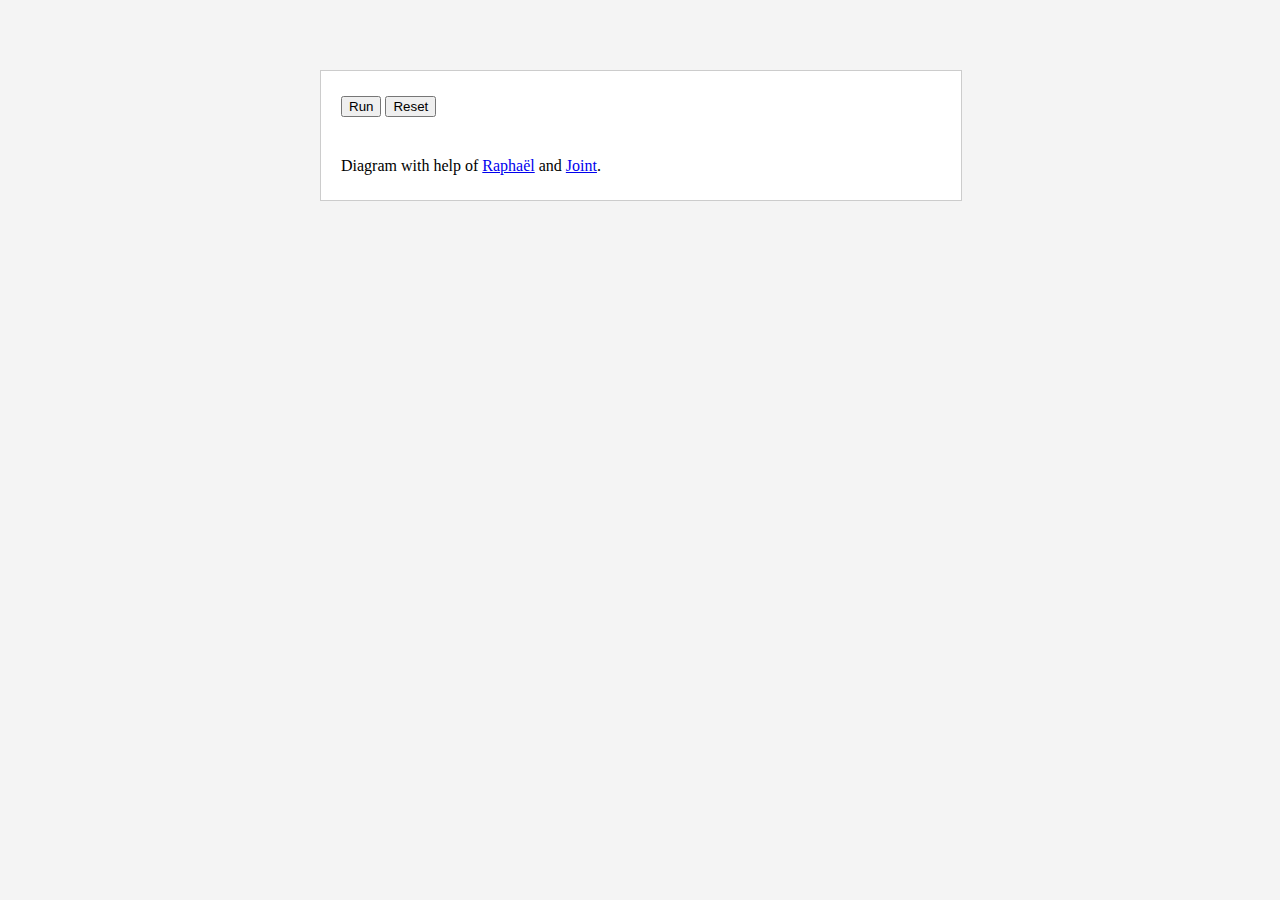
==== index.html @ 9e263c1a "Styling the machine" ====
<!doctype html>
<head>
	<meta charset="utf-8" />
	<title>Turing</title>
	<link rel="stylesheet" href="static/style.css" />
	<script src="static/jquery.js"></script>
	<script src="static/raphael.js"></script>
	<script src="static/joint.js"></script>
	<script src="static/turing.js"></script>
	<script>
		$(function () {

			// Graph
	        var r = Raphael('canvas', 640, 400);
	        var st = r.set();
	        var c1 = r.circle(40, 40, 20);
	        c1.node.setAttribute('class', 'state s1');
	        r.text(40, 40, "s1").attr({ "font-size": 15});
	        var c2 = r.circle(200, 40, 20);
	        c2.node.setAttribute('class', 'state s2');
	        r.text(200, 40, "s2").attr({ "font-size": 15});	        
	        var c3 = r.circle(400, 40, 20);
	        c3.node.setAttribute('class', 'state s3');
	        r.text(400, 40, "s3").attr({ "font-size": 15});
	        c1.joint(c2, {attrs: {'stroke-dasharray': 'none'}});
	        c1.joint(c1, {beSmooth: true, vertices: ['80 90', '50 100'], attrs: {'stroke-dasharray': 'none'}});
	        c2.joint(c3, {attrs: {'stroke-dasharray': 'none'}});
	        st.push(c1, c2, c3);

	        // States

	        function s3 (value) {
				// END
			}

			function s2 (value) {

				if (value == 'A') {
					return {state: s3, value: 'A', move: 'right'};
				} else {
					return {state: s2, value: 'Y', move: 'left'};
				}
			}

			function s1(value) {

				if (value == 'C') {
					return {state: s2, value: 'C', move: 'left'};
				} else {
					return {state: s1, value: 'X', move: 'right'};
				}
			}

			// Turning machine
			var turing = new Turing(s1, s3, ['A', 'B', 'B', 'B', 'C']);

			$('#run').toggle(function () {

				turing.run();
				$(this).val("Cancel").attr('disabled', '');

			}, function () {

				var $this = $(this);
				$this.val("Cancel…").attr('disabled', 'disabled');
				turing.cancel(function () {
					$this.val("Run").attr('disabled', '');
				});
			});

			$('#reset').click(function () {
				turing.reset();
			});
		});
	</script>
</head>
<body>

	<ol class="turing"></ol>
	
	<div class="container">
		<div class="control">
			<input id="run" type="button" value="Run" />
			<input id="reset" type="button" value="Reset" />
		</div>

		<div id="canvas"></div>
		
		<footer>Diagram with help of <a href="http://raphaeljs.com/">Raphaël</a> and <a href="http://www.jointjs.com/">Joint</a>.</footer>
	</div>
</body>
</html>
---- static/style.css ----
body {
	background-color: #f4f4f4;
	margin: 30px 0;
}

ol {
	padding: 0;
}

li {
	display: table-cell;
	vertical-align: bottom;
	padding-right: 5px;
}

li input[type=text] {
	font-family: Consolas, Monaco, monospace;
	font-size: 1.5em;
	width: 40px;
	height: 40px;
	border: 1px solid #ccc;
	text-align: center;
}

li.active input[type=text] {
	background-color: #fff8de;
	border-color: #e7ddb4;
}

li.active:before {
	content: url('magnet.png');
	display: block;
	width: 24px;
	height: 30px;
	margin: 0 auto;
}

.container {
	position: fixed;
	width: 600px;
	margin: 40px auto;
	padding: 25px 20px;
	left: 50%;
	margin-left: -320px;
	background-color: #fff;
	border: 1px solid #ccc;
}

#canvas {
	margin: 40px auto;
}
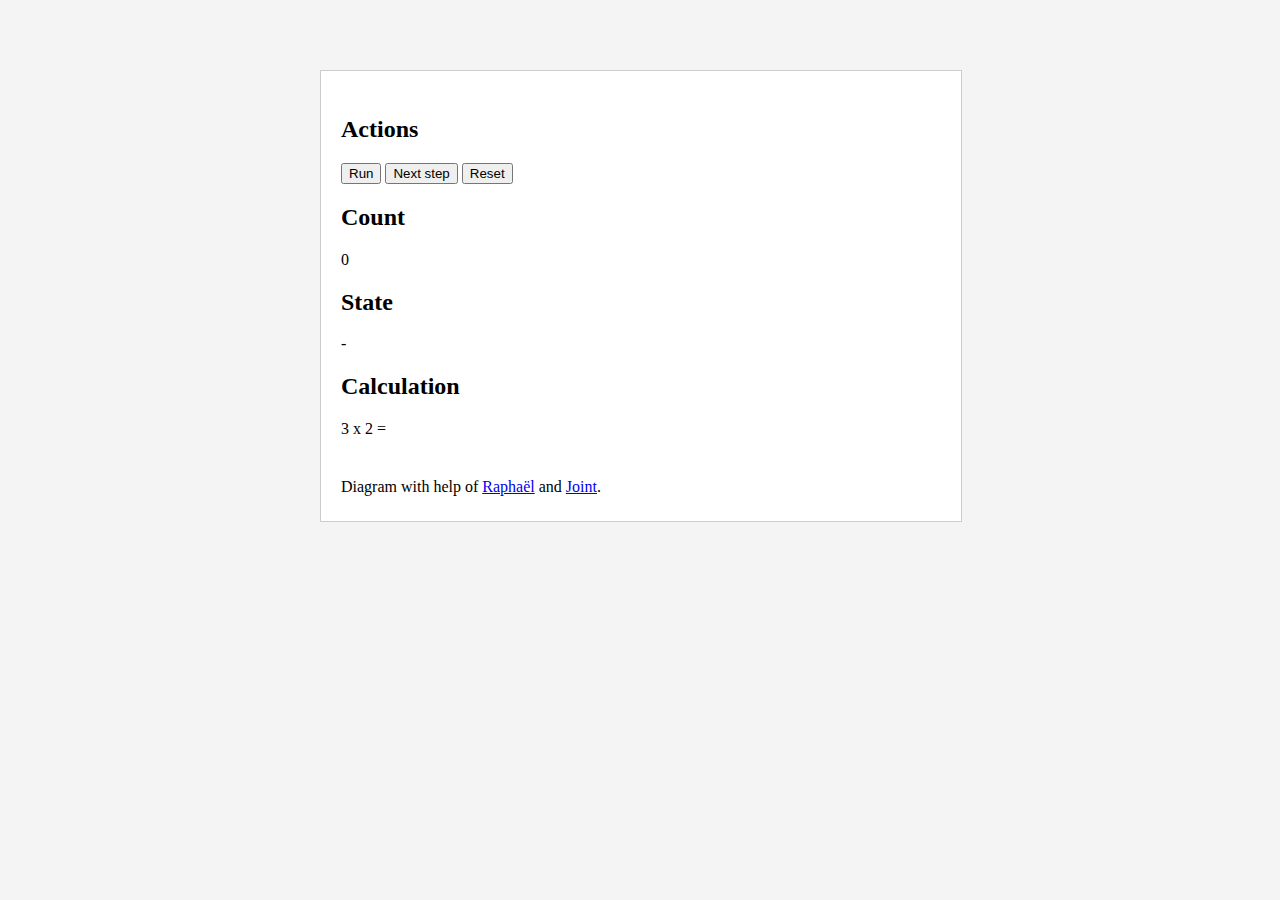
==== commit 4246ecc2: "New states index format" ====
--- a/index.html
+++ b/index.html
@@ -1,7 +1,7 @@
 <!doctype html>
 <head>
 	<meta charset="utf-8" />
-	<title>Turing</title>
+	<title>Turing machine in JavaScript</title>
 	<link rel="stylesheet" href="static/style.css" />
 	<script src="static/jquery.js"></script>
 	<script src="static/raphael.js"></script>
@@ -27,45 +27,55 @@
 	        c2.joint(c3, {attrs: {'stroke-dasharray': 'none'}});
 	        st.push(c1, c2, c3);
 
-	        // States
+	        // Steps
+			var steps = {};
 
-	        function s3 (value) {
-				// END
-			}
+	        // s1: 
+	        steps['s1:1'] = {state: 's2', value: 'X', move: 'right'};
+	        steps['s1:*'] = {state: 's8', value: '*', move: 'left'};
 
-			function s2 (value) {
+	        // s2: move to right until * and goto s3 
+	        steps['s2:1'] = {state: 's2', value: '1', move: 'right'};
+	        steps['s2:*'] = {state: 's3', value: '*', move: 'right'};
 
-				if (value == 'A') {
-					return {state: s3, value: 'A', move: 'right'};
-				} else {
-					return {state: s2, value: 'Y', move: 'left'};
-				}
-			}
+	        // s3: replace 1 with Y and goto s4
+	        steps['s3:1'] = {state: 's4', value: 'Y', move: 'right'};
+	        steps['s3:='] = {state: 's7', value: '=', move: 'left'};
 
-			function s1(value) {
+	        // s4: move until = and goto s5
+	        steps['s4:1'] = {state: 's4', value: '1', move: 'right'};
+	        steps['s4:='] = {state: 's5', value: '=', move: 'right'};
 
-				if (value == 'C') {
-					return {state: s2, value: 'C', move: 'left'};
-				} else {
-					return {state: s1, value: 'X', move: 'right'};
-				}
-			}
+	        // s5: write 1 into empty place and goto s6
+	        steps['s5:1'] = {state: 's5', value: '1', move: 'right'};
+	        steps['s5:']  = {state: 's6', value: '1', move: 'left'};
+	        
+	        // s5: seek left until Y
+	        steps['s6:1'] = {state: 's6', value: '1', move: 'left'};
+	        steps['s6:='] = {state: 's6', value: '=', move: 'left'};
+	        steps['s6:Y'] = {state: 's3', value: 'Y', move: 'right'};
+
+	        // s7: cleanup Y and seek X
+	        steps['s7:Y'] = {state: 's7', value: '1', move: 'left'};
+	        steps['s7:*'] = {state: 's7', value: '*', move: 'left'};
+	        steps['s7:1'] = {state: 's7', value: '1', move: 'left'};
+	        steps['s7:X'] = {state: 's1', value: 'X', move: 'right'};
+	        
+	        // s8: cleanup X
+	        steps['s8:X'] = {state: 's8', value: '1', move: 'left'};
+	        steps['s8:']  = {state: 's9', value: '', move: 'right'};
 
 			// Turning machine
-			var turing = new Turing(s1, s3, ['A', 'B', 'B', 'B', 'C']);
+			var turing = new Turing(steps, 's1', 's9', ['1', '1', '1', '*', '0', '=']);
 
 			$('#run').toggle(function () {
+				turing.run();
+			}, function () {
+				turing.pause();
+			});
 
-				turing.run();
-				$(this).val("Cancel").attr('disabled', '');
-
-			}, function () {
-
-				var $this = $(this);
-				$this.val("Cancel…").attr('disabled', 'disabled');
-				turing.cancel(function () {
-					$this.val("Run").attr('disabled', '');
-				});
+			$('#step').click(function () {
+				turing.step();
 			});
 
 			$('#reset').click(function () {
@@ -79,13 +89,29 @@
 	<ol class="turing"></ol>
 	
 	<div class="container">
-		<div class="control">
-			<input id="run" type="button" value="Run" />
-			<input id="reset" type="button" value="Reset" />
+		<div class="actions">
+			<h2>Actions</h2>
+			<p>
+				<input id="run" type="button" value="Run" />
+				<input id="step" type="button" value="Next step" />
+				<input id="reset" type="button" value="Reset" />
+			</p>
+		</div>
+		<div class="count">
+			<h2>Count</h2>
+			<p id="count">0</p>
+		</div>
+		<div class="state">
+			<h2>State</h2>
+			<p id="state">-</p>
+		</div>
+		<div class="calc">
+			<h2>Calculation</h2>
+			<p id="calc">3 x 2 =</p>
 		</div>
 
 		<div id="canvas"></div>
-		
+
 		<footer>Diagram with help of <a href="http://raphaeljs.com/">Raphaël</a> and <a href="http://www.jointjs.com/">Joint</a>.</footer>
 	</div>
 </body>
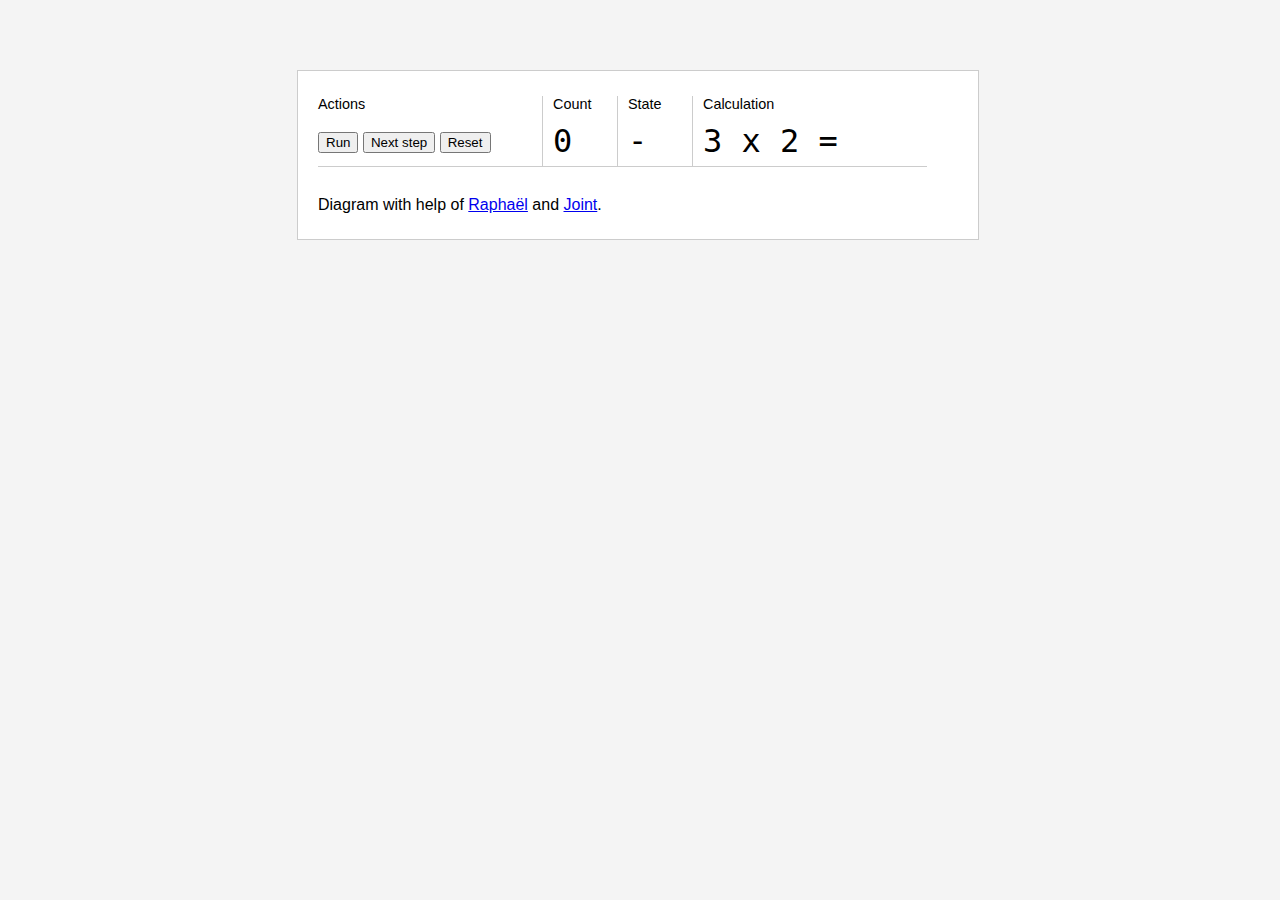
==== commit e3141464: "Multiplication with 0 and proper reset" ====
--- a/index.html
+++ b/index.html
@@ -63,15 +63,28 @@
 	        
 	        // s8: cleanup X
 	        steps['s8:X'] = {state: 's8', value: '1', move: 'left'};
-	        steps['s8:']  = {state: 's9', value: '', move: 'right'};
+	        steps['s8:']  = {state: 'se', value: '', move: 'right'};
+	        
+	        // handle 0
+	        steps['s1:0'] = {state: 's9', value: '0', move: 'right'};
+	        steps['s3:0'] = {state: 's9', value: '0', move: 'right'};
+	        steps['s9:*'] = {state: 's9', value: '*', move: 'right'};
+	        steps['s9:1'] = {state: 's9', value: '1', move: 'right'};
+	        steps['s9:0'] = {state: 's9', value: '0', move: 'right'};
+	        steps['s9:='] = {state: 's9', value: '=', move: 'right'};
+	        steps['s9:']  = {state: 's10', value: '0', move: 'left'};
+	        steps['s10:='] = {state: 's10', value: '=', move: 'left'};
+	        steps['s10:0'] = {state: 's10', value: '0', move: 'left'};
+	        steps['s10:*'] = {state: 's10', value: '*', move: 'left'};
+	        steps['s10:X'] = {state: 's10', value: '1', move: 'left'};
+	        steps['s10:1'] = {state: 's10', value: '1', move: 'left'};
+	        steps['s10:'] = {state: 'se', value: '', move: 'right'};
 
 			// Turning machine
-			var turing = new Turing(steps, 's1', 's9', ['1', '1', '1', '*', '0', '=']);
+			var turing = new Turing(steps, 's1', 'se', ['1', '1', '1', '*', '1', '1', '=']);
 
-			$('#run').toggle(function () {
+			$('#run').click(function () {
 				turing.run();
-			}, function () {
-				turing.pause();
 			});
 
 			$('#step').click(function () {
--- a/static/style.css
+++ b/static/style.css
@@ -1,6 +1,17 @@
 body {
 	background-color: #f4f4f4;
 	margin: 30px 0;
+	font-family: Helvetica, Arial, sans-serif;
+}
+
+h2 {
+	font-size: 0.9em;
+	font-weight: normal;
+	margin: 0 0 0.7em 0;
+}
+
+p {
+	margin: 0;
 }
 
 ol {
@@ -20,6 +31,8 @@
 	height: 40px;
 	border: 1px solid #ccc;
 	text-align: center;
+	background-color: #fff;
+	color: #000;
 }
 
 li.active input[type=text] {
@@ -37,15 +50,50 @@
 
 .container {
 	position: fixed;
-	width: 600px;
+	width: 640px;
 	margin: 40px auto;
 	padding: 25px 20px;
 	left: 50%;
-	margin-left: -320px;
+	margin-left: -343px;
 	background-color: #fff;
 	border: 1px solid #ccc;
 }
 
+.actions, .count, .state, .calc {
+	float: left;
+	width: 35%;
+	height: 70px;
+	border: 1px solid #ccc;
+	border-width: 0 1px 1px 0;
+}
+
+.actions p {
+	line-height: 2.5em;
+}
+
+.count, .state, .calc {
+	padding-left: 10px;
+}
+
+.count p, .state p, .calc p {
+	font-size: 2em;
+	font-family: Consolas, Monaco, monospace;
+}
+
+.count {
+	width: 10%;
+}
+
+.state {
+	width: 10%;
+}
+
+.calc {
+	width: 35%;
+	border-right: 0;
+}
+
 #canvas {
-	margin: 40px auto;
+	clear: both;
+	margin: 100px auto;
 }
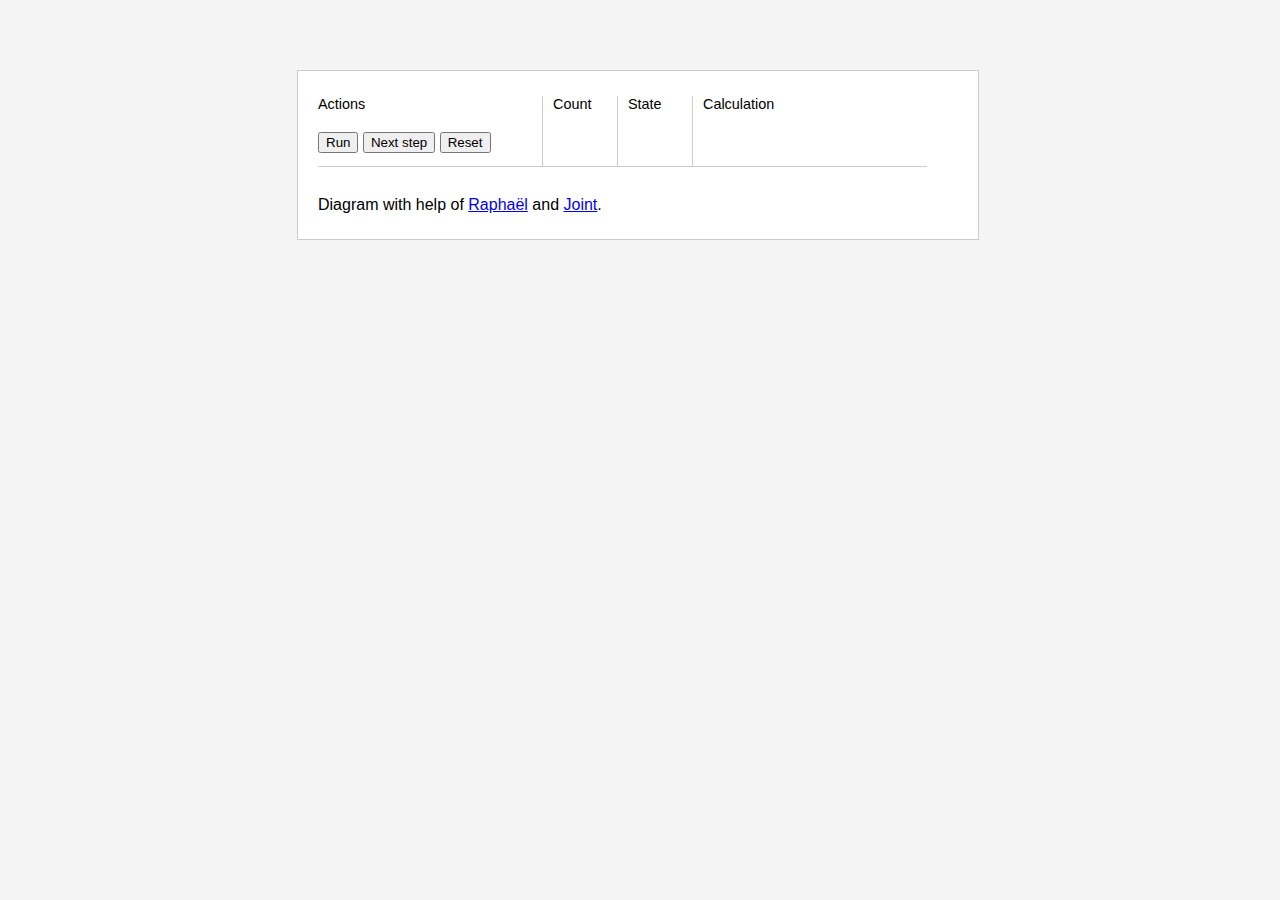
==== commit 53bea202: "Set no more needed" ====
--- a/index.html
+++ b/index.html
@@ -12,20 +12,22 @@
 
 			// Graph
 	        var r = Raphael('canvas', 640, 400);
-	        var st = r.set();
+
 	        var c1 = r.circle(40, 40, 20);
 	        c1.node.setAttribute('class', 'state s1');
 	        r.text(40, 40, "s1").attr({ "font-size": 15});
+	        
 	        var c2 = r.circle(200, 40, 20);
 	        c2.node.setAttribute('class', 'state s2');
-	        r.text(200, 40, "s2").attr({ "font-size": 15});	        
+	        r.text(200, 40, "s2").attr({ "font-size": 15});
+
 	        var c3 = r.circle(400, 40, 20);
 	        c3.node.setAttribute('class', 'state s3');
 	        r.text(400, 40, "s3").attr({ "font-size": 15});
-	        c1.joint(c2, {attrs: {'stroke-dasharray': 'none'}});
+
+	        c1.joint(c2, {label: 'f', attrs: {'stroke-dasharray': 'none'}});
 	        c1.joint(c1, {beSmooth: true, vertices: ['80 90', '50 100'], attrs: {'stroke-dasharray': 'none'}});
 	        c2.joint(c3, {attrs: {'stroke-dasharray': 'none'}});
-	        st.push(c1, c2, c3);
 
 	        // Steps
 			var steps = {};
@@ -63,7 +65,7 @@
 	        
 	        // s8: cleanup X
 	        steps['s8:X'] = {state: 's8', value: '1', move: 'left'};
-	        steps['s8:']  = {state: 'se', value: '', move: 'right'};
+	        steps['s8:']  = {state: 's11', value: '', move: 'right'};
 	        
 	        // handle 0
 	        steps['s1:0'] = {state: 's9', value: '0', move: 'right'};
@@ -78,10 +80,13 @@
 	        steps['s10:*'] = {state: 's10', value: '*', move: 'left'};
 	        steps['s10:X'] = {state: 's10', value: '1', move: 'left'};
 	        steps['s10:1'] = {state: 's10', value: '1', move: 'left'};
-	        steps['s10:'] = {state: 'se', value: '', move: 'right'};
+	        steps['s10:'] = {state: 's11', value: '', move: 'right'};
 
 			// Turning machine
-			var turing = new Turing(steps, 's1', 'se', ['1', '1', '1', '*', '1', '1', '=']);
+			var turing = new Turing(steps, 's1', 's11');
+			turing.tape = ['1', '1', '1', '*', '1', '1', '='];
+			turing.calc = '3 x 2 =';
+			turing.reset();
 
 			$('#run').click(function () {
 				turing.run();
@@ -93,6 +98,39 @@
 
 			$('#reset').click(function () {
 				turing.reset();
+			});
+
+			$('#calc').click(function () {
+				var calc = prompt('Please type in new calculation (e.g. 3 x 2):');
+				if (calc) {
+					var match = calc.match(/([0-9]+)[ ]*x[ ]*([0-9]+)/i);
+					var first = parseInt(match[1]), second = parseInt(match[2]);
+					if (match) {
+						var tape = [];
+						var i = 0;
+						if (0 == first) {
+							tape[i++] = '0';
+						} else {
+							for ( ; i < first; i++) {
+								tape[i] = '1';
+							}
+						}
+						tape[i++] = '*';
+						if (0 == second) {
+							tape[i++] = '0';
+						} else {
+							for (var end = second + i; i < end; i++) {
+								tape[i] = '1';
+							}
+						}
+						tape[i++] = '=';
+						turing.tape = tape;
+						turing.calc = first + ' x ' + second + ' =';
+						turing.reset();
+					} else {
+						alert('Sorry, invalid input!');
+					}
+				}
 			});
 		});
 	</script>
@@ -112,15 +150,15 @@
 		</div>
 		<div class="count">
 			<h2>Count</h2>
-			<p id="count">0</p>
+			<p id="count"></p>
 		</div>
 		<div class="state">
 			<h2>State</h2>
-			<p id="state">-</p>
+			<p id="state"></p>
 		</div>
 		<div class="calc">
 			<h2>Calculation</h2>
-			<p id="calc">3 x 2 =</p>
+			<p id="calc"></p>
 		</div>
 
 		<div id="canvas"></div>
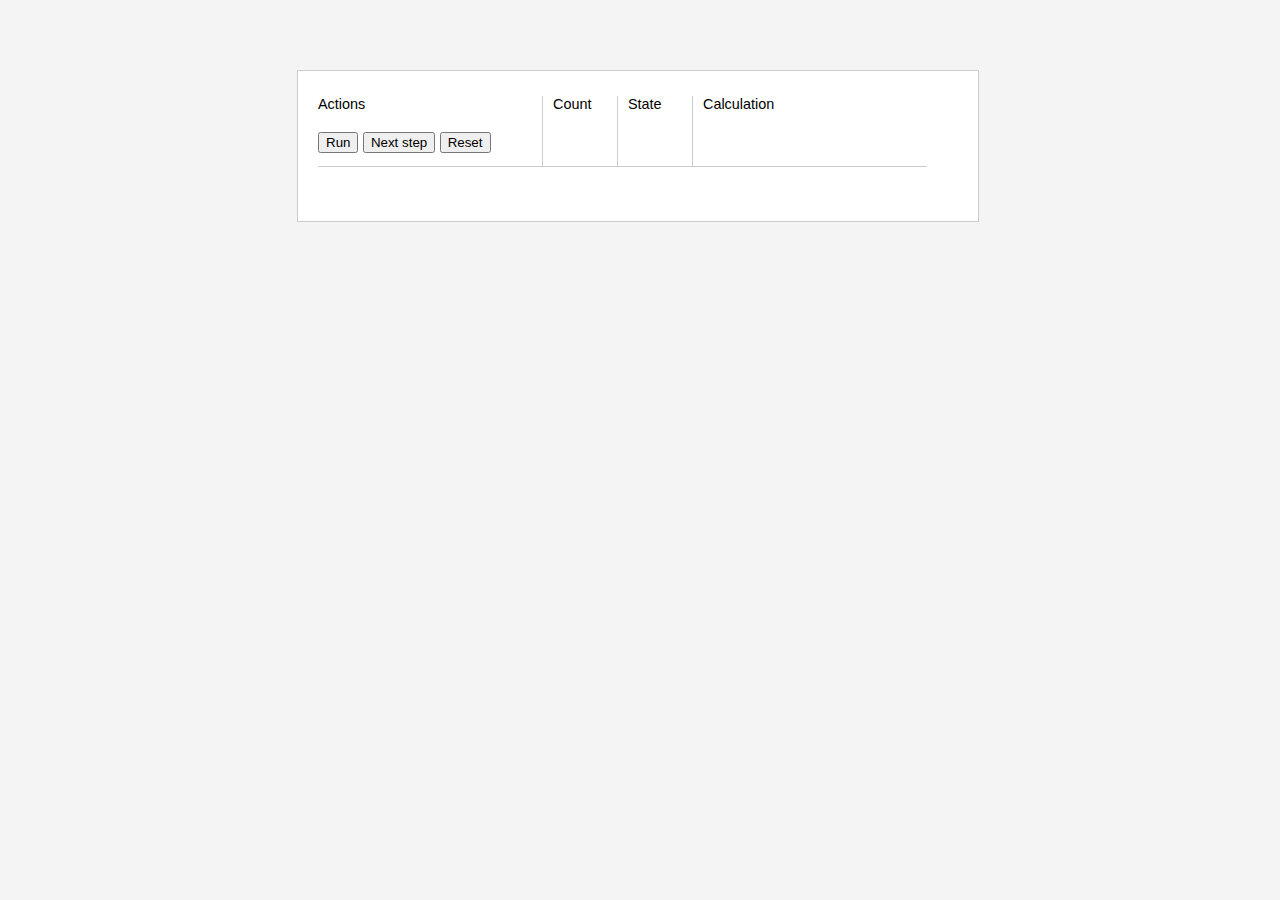
==== commit 8237c03e: "Complete diagram" ====
--- a/index.html
+++ b/index.html
@@ -12,29 +12,64 @@
 
 			// Graph
 	        var r = Raphael('canvas', 640, 400);
+			var top = 200;
+			
+	        var s1 = r.circle(40, top + 0, 20);
+	        s1.node.setAttribute('class', 'state s1');
+	        r.text(40, top + 0, "s1").attr({ "font-size": 15});
+	        
+	        var s2 = r.circle(200, top + 0, 20);
+	        s2.node.setAttribute('class', 'state s2');
+	        r.text(200, top + 0, "s2").attr({ "font-size": 15});
 
-	        var c1 = r.circle(40, 40, 20);
-	        c1.node.setAttribute('class', 'state s1');
-	        r.text(40, 40, "s1").attr({ "font-size": 15});
-	        
-	        var c2 = r.circle(200, 40, 20);
-	        c2.node.setAttribute('class', 'state s2');
-	        r.text(200, 40, "s2").attr({ "font-size": 15});
+	        var s3 = r.circle(350, top + 0, 20);
+	        s3.node.setAttribute('class', 'state s3');
+	        r.text(350, top + 0, "s3").attr({ "font-size": 15});
 
-	        var c3 = r.circle(400, 40, 20);
-	        c3.node.setAttribute('class', 'state s3');
-	        r.text(400, 40, "s3").attr({ "font-size": 15});
+	        var s4 = r.circle(500, top + 0, 20);
+	        s4.node.setAttribute('class', 'state s4');
+	        r.text(500, top + 0, "s4").attr({ "font-size": 15});
 
-	        c1.joint(c2, {label: 'f', attrs: {'stroke-dasharray': 'none'}});
-	        c1.joint(c1, {beSmooth: true, vertices: ['80 90', '50 100'], attrs: {'stroke-dasharray': 'none'}});
-	        c2.joint(c3, {attrs: {'stroke-dasharray': 'none'}});
+	        var s5 = r.circle(500, top + 160, 20);
+	        s5.node.setAttribute('class', 'state s5');
+	        r.text(500, top + 160, "s5").attr({ "font-size": 15});
+
+	        var s6 = r.circle(350, top + 160, 20);
+	        s6.node.setAttribute('class', 'state s6');
+	        r.text(350, top + 160, "s6").attr({ "font-size": 15});
+
+	        var s7 = r.circle(200, top - 100, 20);
+	        s7.node.setAttribute('class', 'state s7');
+	        r.text(200, top - 100, "s7").attr({ "font-size": 15});
+
+	        var s8 = r.circle(40, top - 100, 20);
+	        s8.node.setAttribute('class', 'state s8');
+	        r.text(40, top - 100, "s8").attr({ "font-size": 15});
+
+	        s1.joint(s2, {label: '1 / X, R', attrs: {'stroke-dasharray': 'none'}});
+	        s2.joint(s2, {label: '1 / 1, R', vertices: ['230 ' + (top + 80), '160 ' + (top + 80)], attrs: {'stroke-dasharray': 'none'}});
+	        s2.joint(s3, {label: '* / *, R', attrs: {'stroke-dasharray': 'none'}});
+	        s3.joint(s4, {label: '1 / Y, R', attrs: {'stroke-dasharray': 'none'}});
+	        s3.joint(s6, {label: '= / =, L', attrs: {'stroke-dasharray': 'none'}});
+	        s4.joint(s4, {label: '1 / 1, R\n= / =, R', vertices: ['560 ' + (top - 40), '560 ' + (top + 40)], attrs: {'stroke-dasharray': 'none'}});
+	        s4.joint(s5, {label: '  / 1, L', attrs: {'stroke-dasharray': 'none'}});
+	        s5.joint(s5, {label: '1 / 1, L\n= / =, L', vertices: ['560 ' + (top + 120), '560 ' + (top + 200)], attrs: {'stroke-dasharray': 'none'}});
+	        s5.joint(s3, {label: 'Y / Y, R', attrs: {'stroke-dasharray': 'none'}});
+	        s6.joint(s6, {label: 'Y / 1, L\n* / *, L\n1 / 1, L', vertices: ['410 ' + (top + 120), '410 ' + (top + 200)], attrs: {'stroke-dasharray': 'none'}});
+	        s6.joint(s1, {label: 'X / X, R', vertices: ['160 ' + (top + 160)], attrs: {'stroke-dasharray': 'none'}});
+	        s1.joint(s8, {label: '* / *, R', attrs: {'stroke-dasharray': 'none'}});
+
+	        s1.joint(s7, {label: '0 / 0, R', attrs: {'stroke-dasharray': 'none'}});
+	        s3.joint(s7, {label: '0 / 0, R', attrs: {'stroke-dasharray': 'none'}});
+	        s7.joint(s7, {label: '* / *, R\n1 / 1, R\n0 / 0, R\n= / =, R', vertices: ['230 ' + (top - 170), '160 ' + (top - 170)], attrs: {'stroke-dasharray': 'none'}});
+	        s7.joint(s8, {label: '  / 0, R', attrs: {'stroke-dasharray': 'none'}});
 
 	        // Steps
 			var steps = {};
 
 	        // s1: 
 	        steps['s1:1'] = {state: 's2', value: 'X', move: 'right'};
-	        steps['s1:*'] = {state: 's8', value: '*', move: 'left'};
+	        steps['s1:*'] = {state: 's8', value: '*', move: 'right'};
 
 	        // s2: move to right until * and goto s3 
 	        steps['s2:1'] = {state: 's2', value: '1', move: 'right'};
@@ -42,50 +77,37 @@
 
 	        // s3: replace 1 with Y and goto s4
 	        steps['s3:1'] = {state: 's4', value: 'Y', move: 'right'};
-	        steps['s3:='] = {state: 's7', value: '=', move: 'left'};
+	        steps['s3:='] = {state: 's6', value: '=', move: 'left'};
 
-	        // s4: move until = and goto s5
+	        // s4: write 1 into empty place and goto s5
 	        steps['s4:1'] = {state: 's4', value: '1', move: 'right'};
-	        steps['s4:='] = {state: 's5', value: '=', move: 'right'};
+	        steps['s4:='] = {state: 's4', value: '=', move: 'right'};
+	        steps['s4:']  = {state: 's5', value: '1', move: 'left'};
+	        
+	        // s4: seek left until Y
+	        steps['s5:1'] = {state: 's5', value: '1', move: 'left'};
+	        steps['s5:='] = {state: 's5', value: '=', move: 'left'};
+	        steps['s5:Y'] = {state: 's3', value: 'Y', move: 'right'};
 
-	        // s5: write 1 into empty place and goto s6
-	        steps['s5:1'] = {state: 's5', value: '1', move: 'right'};
-	        steps['s5:']  = {state: 's6', value: '1', move: 'left'};
-	        
-	        // s5: seek left until Y
+	        // s6: cleanup Y and seek X
+	        steps['s6:Y'] = {state: 's6', value: '1', move: 'left'};
+	        steps['s6:*'] = {state: 's6', value: '*', move: 'left'};
 	        steps['s6:1'] = {state: 's6', value: '1', move: 'left'};
-	        steps['s6:='] = {state: 's6', value: '=', move: 'left'};
-	        steps['s6:Y'] = {state: 's3', value: 'Y', move: 'right'};
-
-	        // s7: cleanup Y and seek X
-	        steps['s7:Y'] = {state: 's7', value: '1', move: 'left'};
-	        steps['s7:*'] = {state: 's7', value: '*', move: 'left'};
-	        steps['s7:1'] = {state: 's7', value: '1', move: 'left'};
-	        steps['s7:X'] = {state: 's1', value: 'X', move: 'right'};
-	        
-	        // s8: cleanup X
-	        steps['s8:X'] = {state: 's8', value: '1', move: 'left'};
-	        steps['s8:']  = {state: 's11', value: '', move: 'right'};
+	        steps['s6:X'] = {state: 's1', value: 'X', move: 'right'};
 	        
 	        // handle 0
-	        steps['s1:0'] = {state: 's9', value: '0', move: 'right'};
-	        steps['s3:0'] = {state: 's9', value: '0', move: 'right'};
-	        steps['s9:*'] = {state: 's9', value: '*', move: 'right'};
-	        steps['s9:1'] = {state: 's9', value: '1', move: 'right'};
-	        steps['s9:0'] = {state: 's9', value: '0', move: 'right'};
-	        steps['s9:='] = {state: 's9', value: '=', move: 'right'};
-	        steps['s9:']  = {state: 's10', value: '0', move: 'left'};
-	        steps['s10:='] = {state: 's10', value: '=', move: 'left'};
-	        steps['s10:0'] = {state: 's10', value: '0', move: 'left'};
-	        steps['s10:*'] = {state: 's10', value: '*', move: 'left'};
-	        steps['s10:X'] = {state: 's10', value: '1', move: 'left'};
-	        steps['s10:1'] = {state: 's10', value: '1', move: 'left'};
-	        steps['s10:'] = {state: 's11', value: '', move: 'right'};
+	        steps['s1:0'] = {state: 's7', value: '0', move: 'right'};
+	        steps['s3:0'] = {state: 's7', value: '0', move: 'right'};
+	        steps['s7:*'] = {state: 's7', value: '*', move: 'right'};
+	        steps['s7:1'] = {state: 's7', value: '1', move: 'right'};
+	        steps['s7:0'] = {state: 's7', value: '0', move: 'right'};
+	        steps['s7:='] = {state: 's7', value: '=', move: 'right'};
+	        steps['s7:']  = {state: 's8', value: '0', move: 'right'};
 
 			// Turning machine
-			var turing = new Turing(steps, 's1', 's11');
+			var turing = new Turing(steps, 's1', 's8');
 			turing.tape = ['1', '1', '1', '*', '1', '1', '='];
-			turing.calc = '3 x 2 =';
+			turing.calc = '3 * 2 =';
 			turing.reset();
 
 			$('#run').click(function () {
@@ -101,11 +123,11 @@
 			});
 
 			$('#calc').click(function () {
-				var calc = prompt('Please type in new calculation (e.g. 3 x 2):');
+				var calc = prompt('Please type in new calculation (e.g. 3 * 2):');
 				if (calc) {
-					var match = calc.match(/([0-9]+)[ ]*x[ ]*([0-9]+)/i);
-					var first = parseInt(match[1]), second = parseInt(match[2]);
+					var match = calc.match(/([0-9]+)[ ]*\*[ ]*([0-9]+)/i);
 					if (match) {
+						var first = parseInt(match[1]), second = parseInt(match[2]);
 						var tape = [];
 						var i = 0;
 						if (0 == first) {
@@ -125,7 +147,7 @@
 						}
 						tape[i++] = '=';
 						turing.tape = tape;
-						turing.calc = first + ' x ' + second + ' =';
+						turing.calc = first + ' * ' + second + ' =';
 						turing.reset();
 					} else {
 						alert('Sorry, invalid input!');
@@ -162,8 +184,6 @@
 		</div>
 
 		<div id="canvas"></div>
-
-		<footer>Diagram with help of <a href="http://raphaeljs.com/">Raphaël</a> and <a href="http://www.jointjs.com/">Joint</a>.</footer>
 	</div>
 </body>
 </html>
